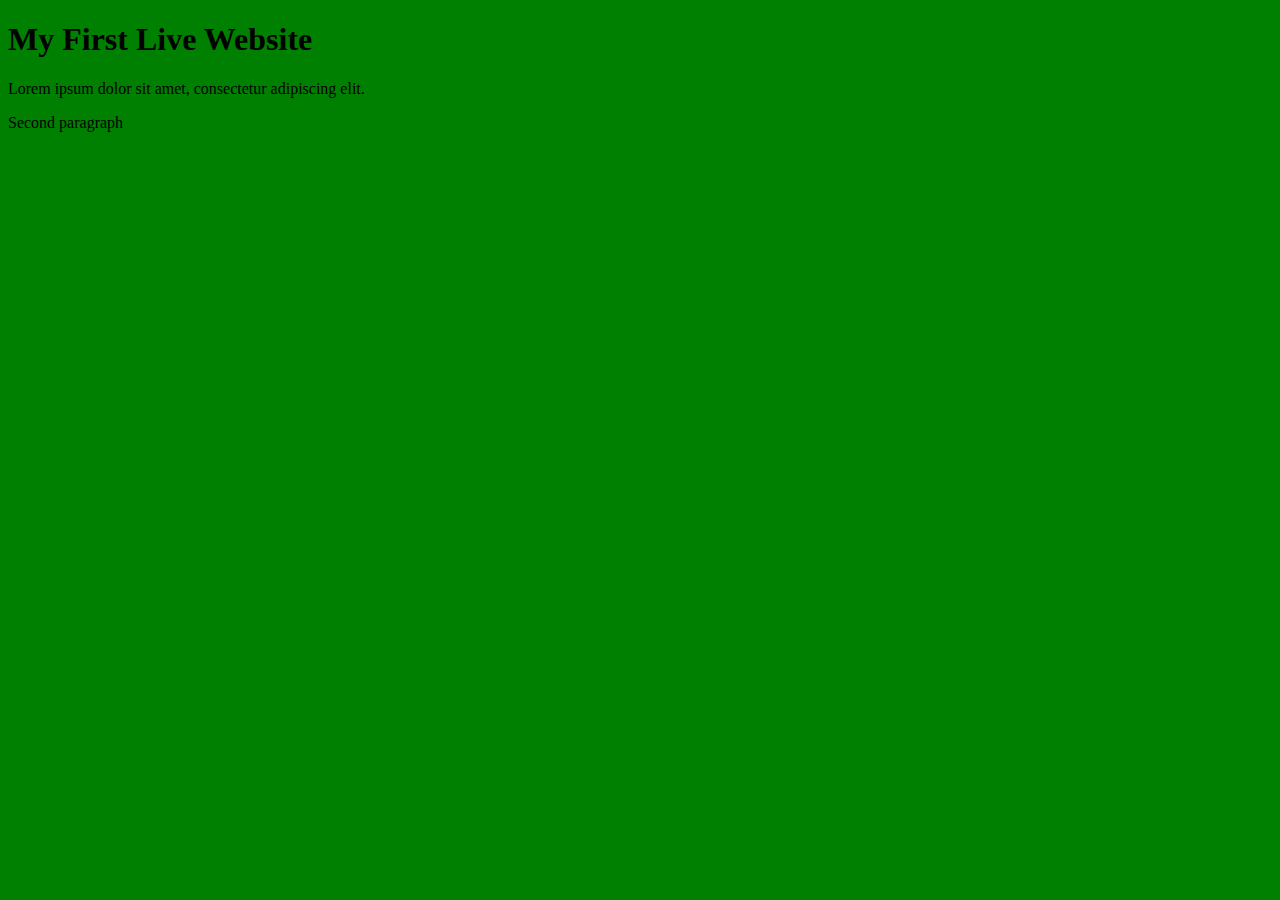
==== index.html @ 3c14d784 "colour change" ====
<!DOCTYPE html>
<html lang="en">
<head>
    <meta charset="utf-8">
    <meta name="viewport" content="width=device-width,initial-scale=1">
    <title>My Website Title Goes Here</title>
    <link rel="stylesheet" href="style.css">
</head>
<body>
    <h1>My First Live Website</h1>
  <div>
    <p>Lorem ipsum dolor sit amet, consectetur adipiscing elit.</p>
    <p>Second paragraph</p>
  <div>
</body>
</html>
---- style.css ----
body {
    background-color: blue;
    background-image: radial-gradient(green);
}
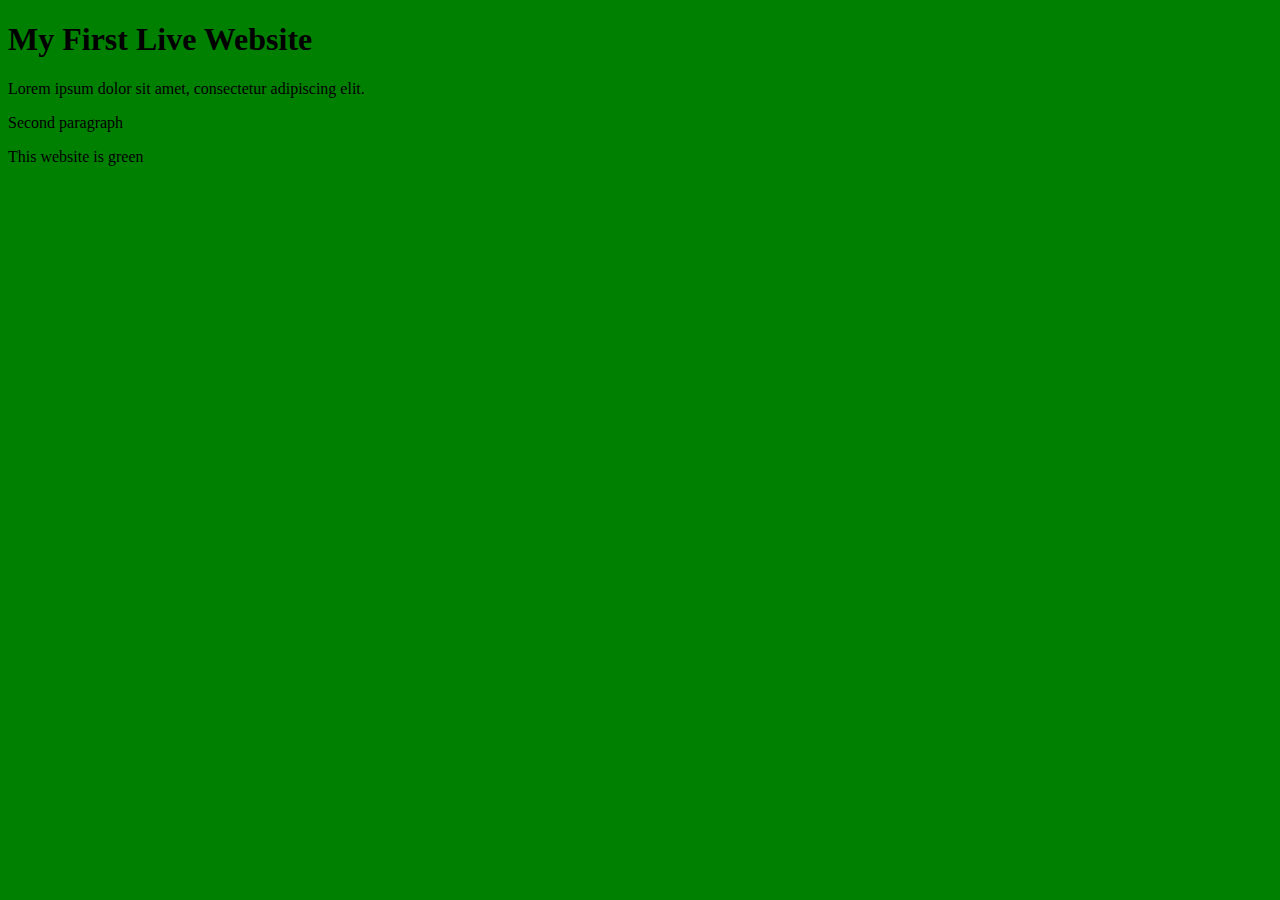
==== commit 1d4b5016: "made more" ====
--- a/index.html
+++ b/index.html
@@ -10,7 +10,10 @@
     <h1>My First Live Website</h1>
   <div>
     <p>Lorem ipsum dolor sit amet, consectetur adipiscing elit.</p>
+  <div>
     <p>Second paragraph</p>
+  <div>
+    <p>This website is green</p>
   <div>
 </body>
 </html>--- a/style.css
+++ b/style.css
@@ -1,4 +1,4 @@
 body {
-    background-color: blue;
+    background-color: rgb(183, 241, 21);
     background-image: radial-gradient(green);
 }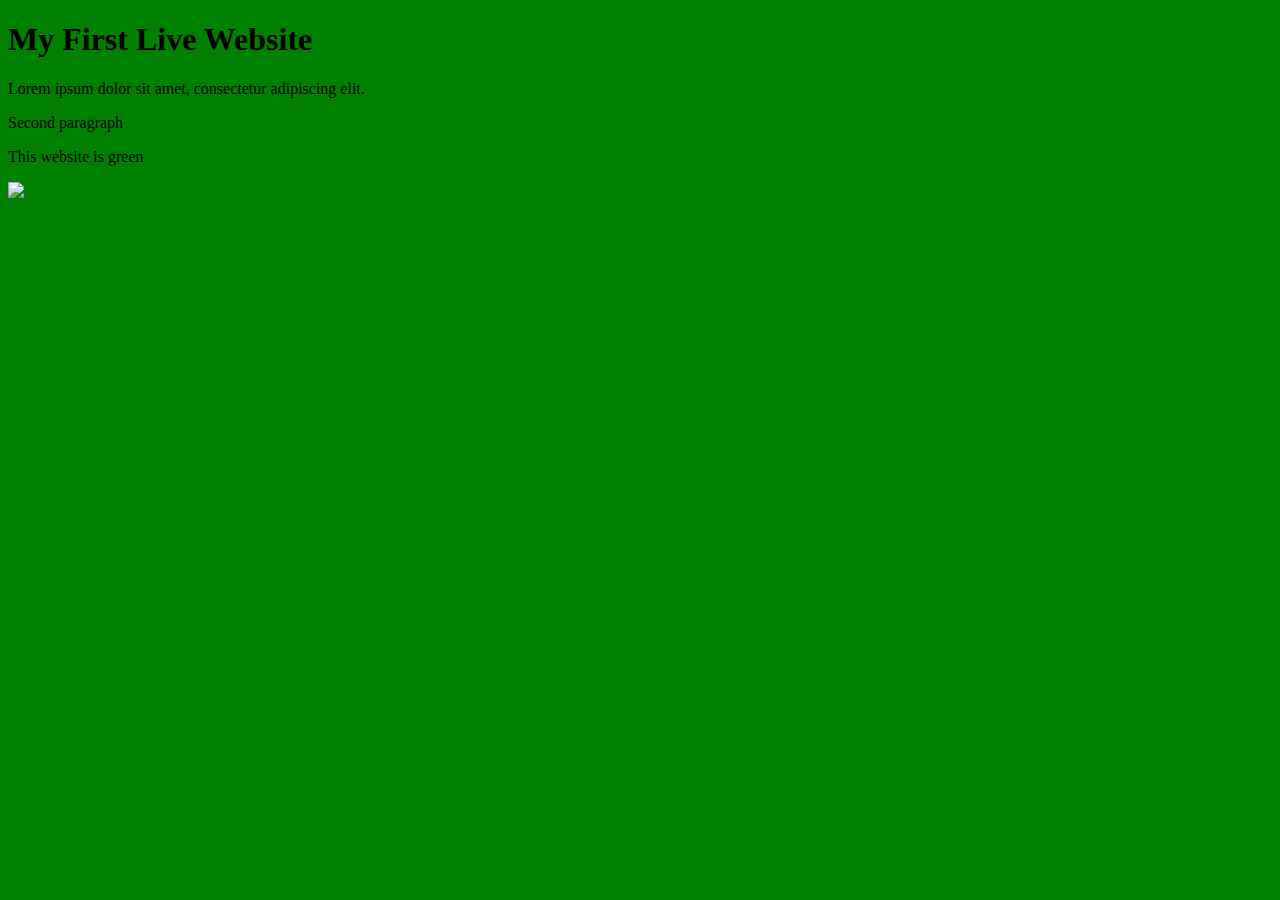
==== commit 7949954b: "sad" ====
--- a/index.html
+++ b/index.html
@@ -15,5 +15,6 @@
   <div>
     <p>This website is green</p>
   <div>
+  <img src="https://..." alt-="Explanation">
 </body>
 </html>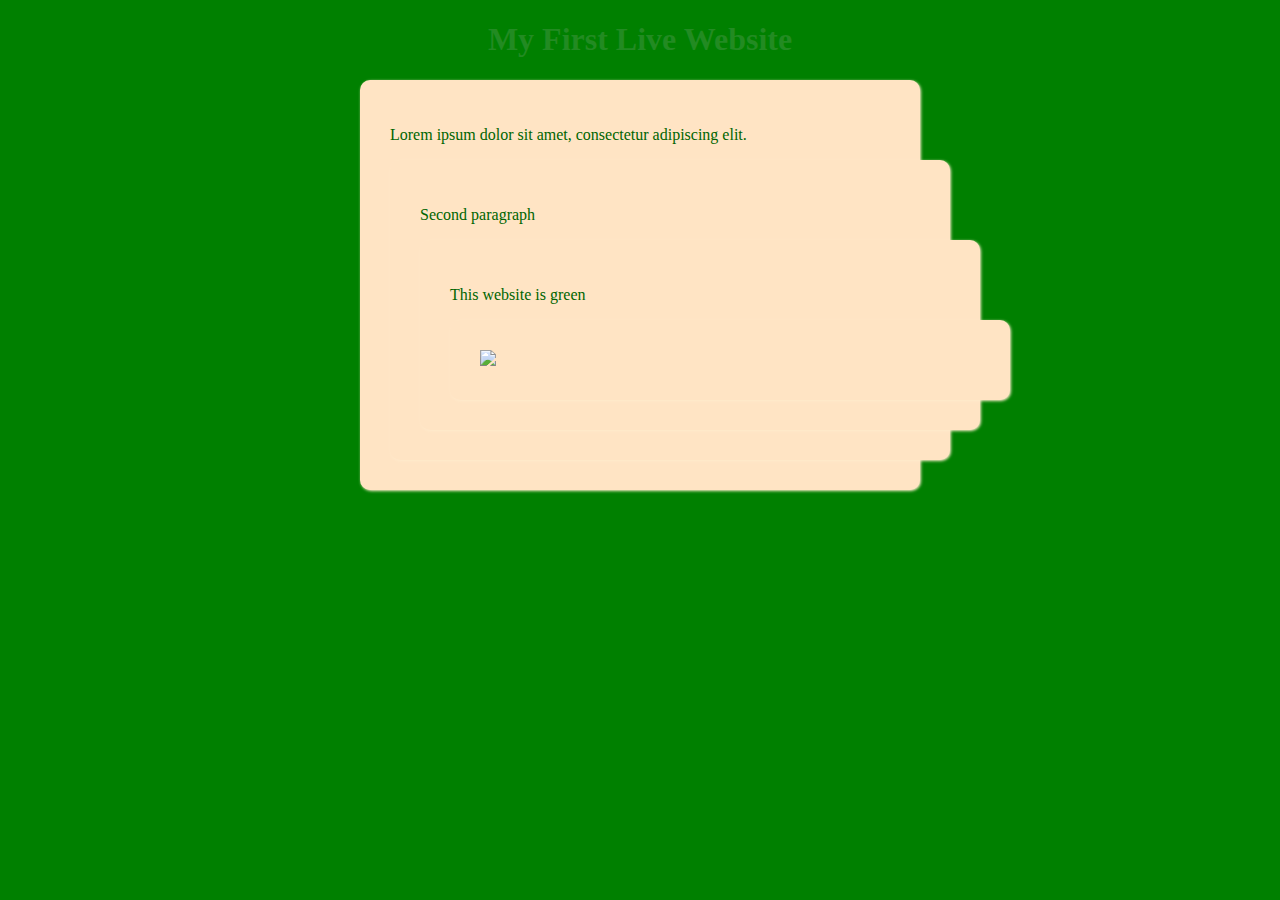
==== commit 280fef4a: "mizormac" ====
--- a/index.html
+++ b/index.html
@@ -15,6 +15,6 @@
   <div>
     <p>This website is green</p>
   <div>
-  <img src="https://..." alt-="Explanation">
+  <img src="https://i1.sndcdn.com/artworks-ZOBYw4pPWeaokEHI-2pyZCw-t500x500.jpg" alt-="Explanation">
 </body>
 </html>--- a/style.css
+++ b/style.css
@@ -1,4 +1,23 @@
 body {
     background-color: rgb(183, 241, 21);
     background-image: radial-gradient(green);
+
+}
+h1 {
+    color: forestgreen;
+    text-align: center;
+}
+div p {
+    color: darkgreen;
+}
+p {
+    color: beige;
+}
+div {
+    background-color: bisque;
+    margin: auto;
+    padding: 30px;
+    width: 500px;
+    border-radius: 10px;
+    box-shadow: 1px 1px 3px blanchedalmond;
 }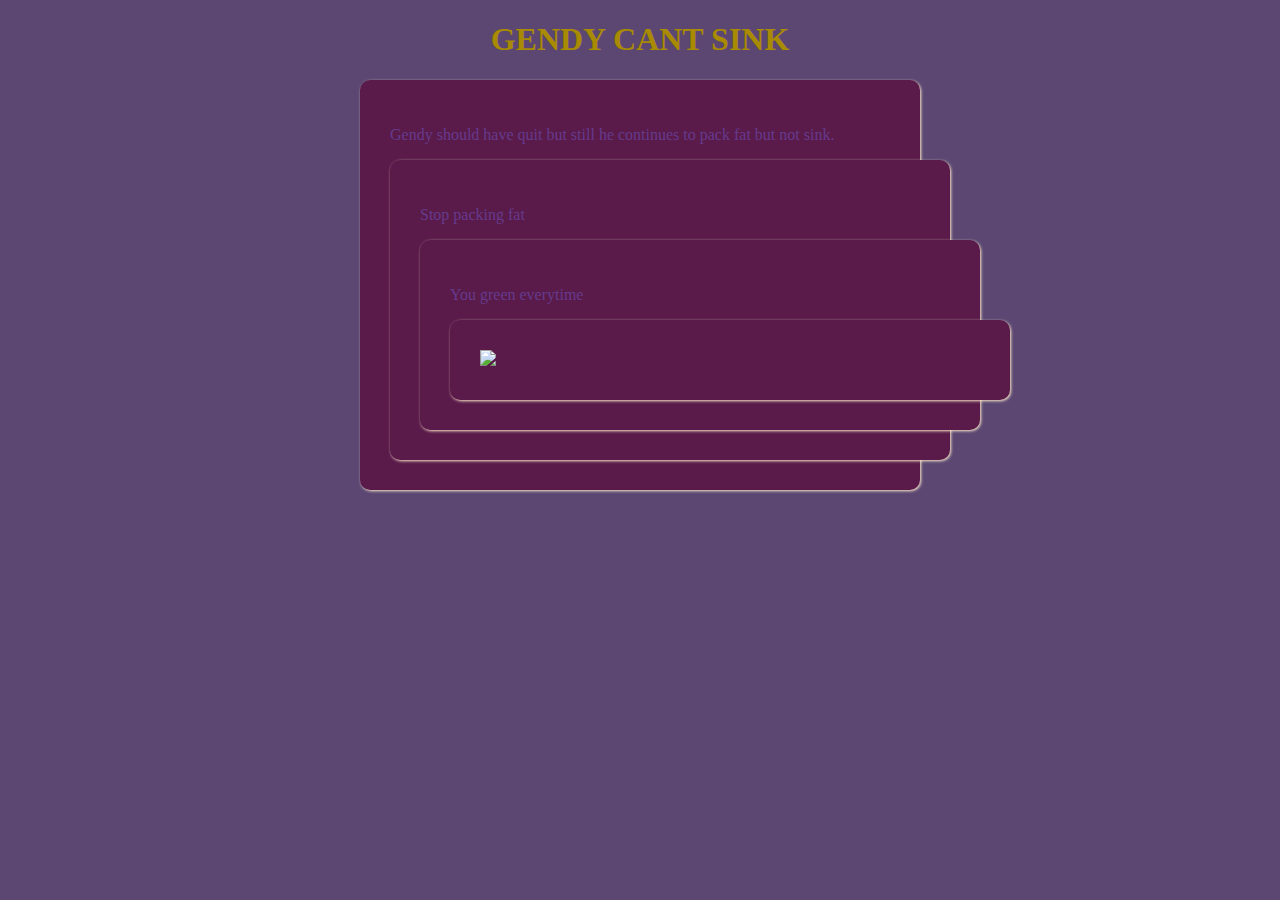
==== commit fba7bb33: "colour and text" ====
--- a/index.html
+++ b/index.html
@@ -7,13 +7,13 @@
     <link rel="stylesheet" href="style.css">
 </head>
 <body>
-    <h1>My First Live Website</h1>
+    <h1>GENDY CANT SINK</h1>
   <div>
-    <p>Lorem ipsum dolor sit amet, consectetur adipiscing elit.</p>
+    <p>Gendy should have quit but still he continues to pack fat but not sink.</p>
   <div>
-    <p>Second paragraph</p>
+    <p>Stop packing fat</p>
   <div>
-    <p>This website is green</p>
+    <p>You green everytime</p>
   <div>
   <img src="https://i1.sndcdn.com/artworks-ZOBYw4pPWeaokEHI-2pyZCw-t500x500.jpg" alt-="Explanation">
 </body>
--- a/style.css
+++ b/style.css
@@ -1,20 +1,20 @@
 body {
-    background-color: rgb(183, 241, 21);
-    background-image: radial-gradient(green);
+    background-color: rgb(62, 145, 76);
+    background-image: radial-gradient(rgb(91, 71, 114));
 
 }
 h1 {
-    color: forestgreen;
+    color: rgb(168, 138, 3);
     text-align: center;
 }
 div p {
-    color: darkgreen;
+    color: rgb(101, 58, 141);
 }
 p {
     color: beige;
 }
 div {
-    background-color: bisque;
+    background-color: rgb(90, 27, 74);
     margin: auto;
     padding: 30px;
     width: 500px;
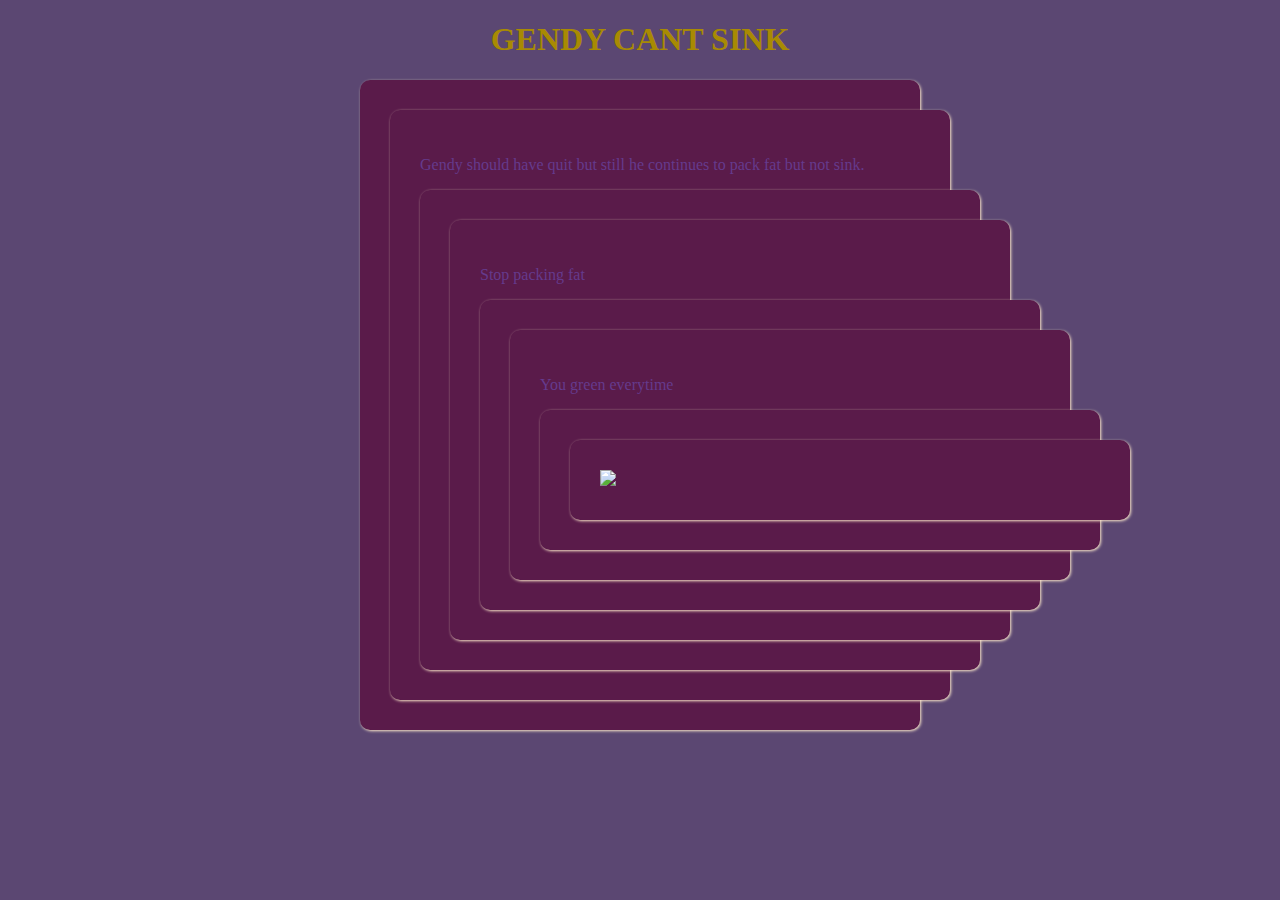
==== commit b9cf5fd0: "Added some divs" ====
--- a/index.html
+++ b/index.html
@@ -9,11 +9,15 @@
 <body>
     <h1>GENDY CANT SINK</h1>
   <div>
+  <div>
     <p>Gendy should have quit but still he continues to pack fat but not sink.</p>
+  <div>
   <div>
     <p>Stop packing fat</p>
   <div>
+  <div>
     <p>You green everytime</p>
+  <div>
   <div>
   <img src="https://i1.sndcdn.com/artworks-ZOBYw4pPWeaokEHI-2pyZCw-t500x500.jpg" alt-="Explanation">
 </body>
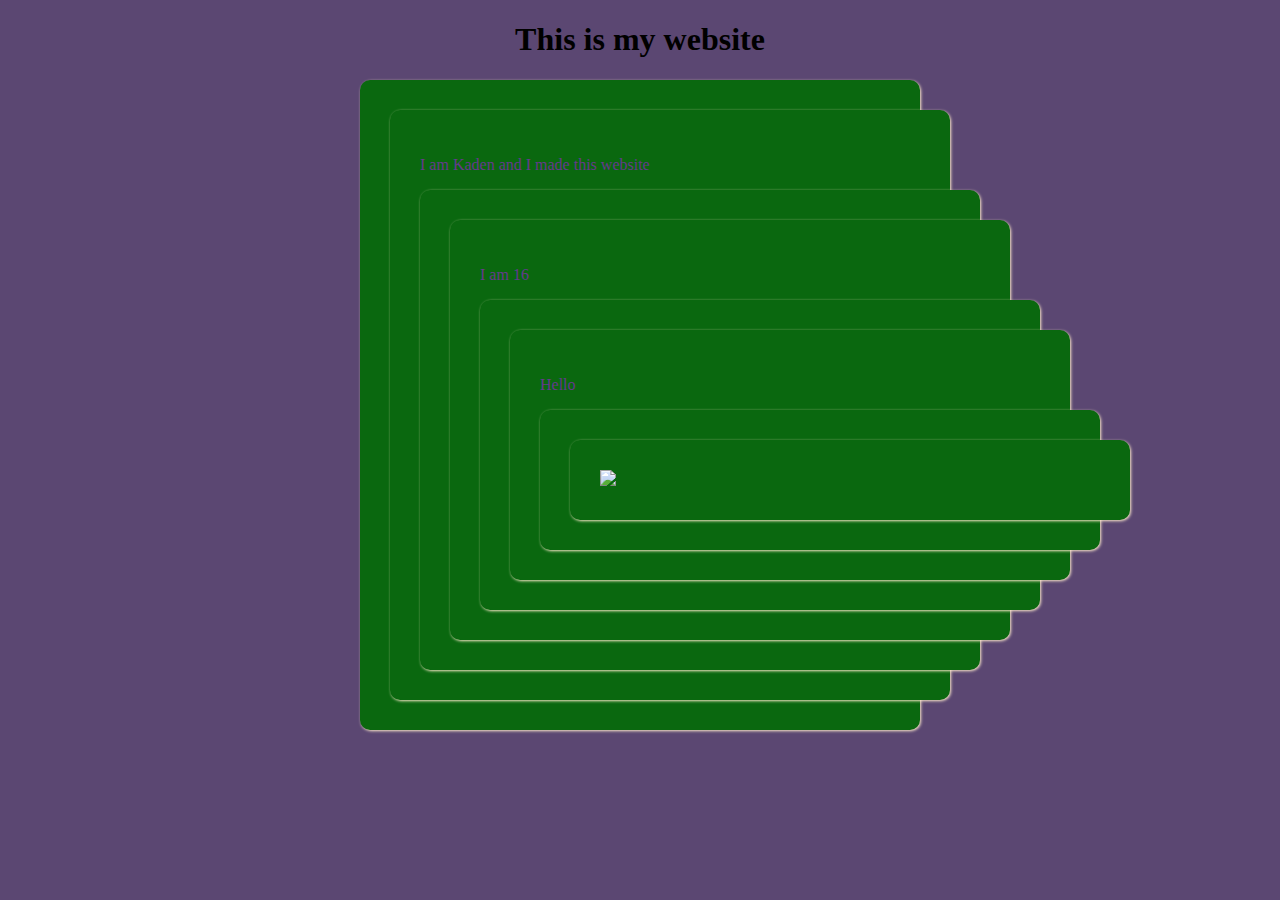
==== commit fd3312de: "changed <p>" ====
--- a/index.html
+++ b/index.html
@@ -7,18 +7,18 @@
     <link rel="stylesheet" href="style.css">
 </head>
 <body>
-    <h1>GENDY CANT SINK</h1>
+    <h1>This is my website</h1>
   <div>
   <div>
-    <p>Gendy should have quit but still he continues to pack fat but not sink.</p>
+    <p>I am Kaden and I made this website</p>
   <div>
   <div>
-    <p>Stop packing fat</p>
+    <p>I am 16</p>
   <div>
   <div>
-    <p>You green everytime</p>
+    <p>Hello</p>
   <div>
   <div>
-  <img src="https://i1.sndcdn.com/artworks-ZOBYw4pPWeaokEHI-2pyZCw-t500x500.jpg" alt-="Explanation">
+  <img src="https://mail.google.com/mail/u/0/?ui=2&ik=97975560de&attid=0.1&permmsgid=msg-a:r-8251378002994316466&th=18d9f17acccb31ad&view=fimg&disp=thd&attbid=ANGjdJ_ur44kPgnMQdDrHCqUHF32FRpx5w4KrHHf_CYtjZiMUDb_AV3MUSv4A4ehy64QJPfxu_bLDwOsrnfdRbxfzqECXhigfSfyj_Q9NC6zaTJmar4sB0cY7gDRU9w&ats=2524608000000&sz=w1920-h931" alt-="Explanation">
 </body>
 </html>--- a/style.css
+++ b/style.css
@@ -4,17 +4,18 @@
 
 }
 h1 {
-    color: rgb(168, 138, 3);
+    color: rgb(0, 0, 0);
     text-align: center;
 }
 div p {
     color: rgb(101, 58, 141);
+    width: 500px;
 }
 p {
     color: beige;
 }
 div {
-    background-color: rgb(90, 27, 74);
+    background-color: rgb(10, 104, 15);
     margin: auto;
     padding: 30px;
     width: 500px;
